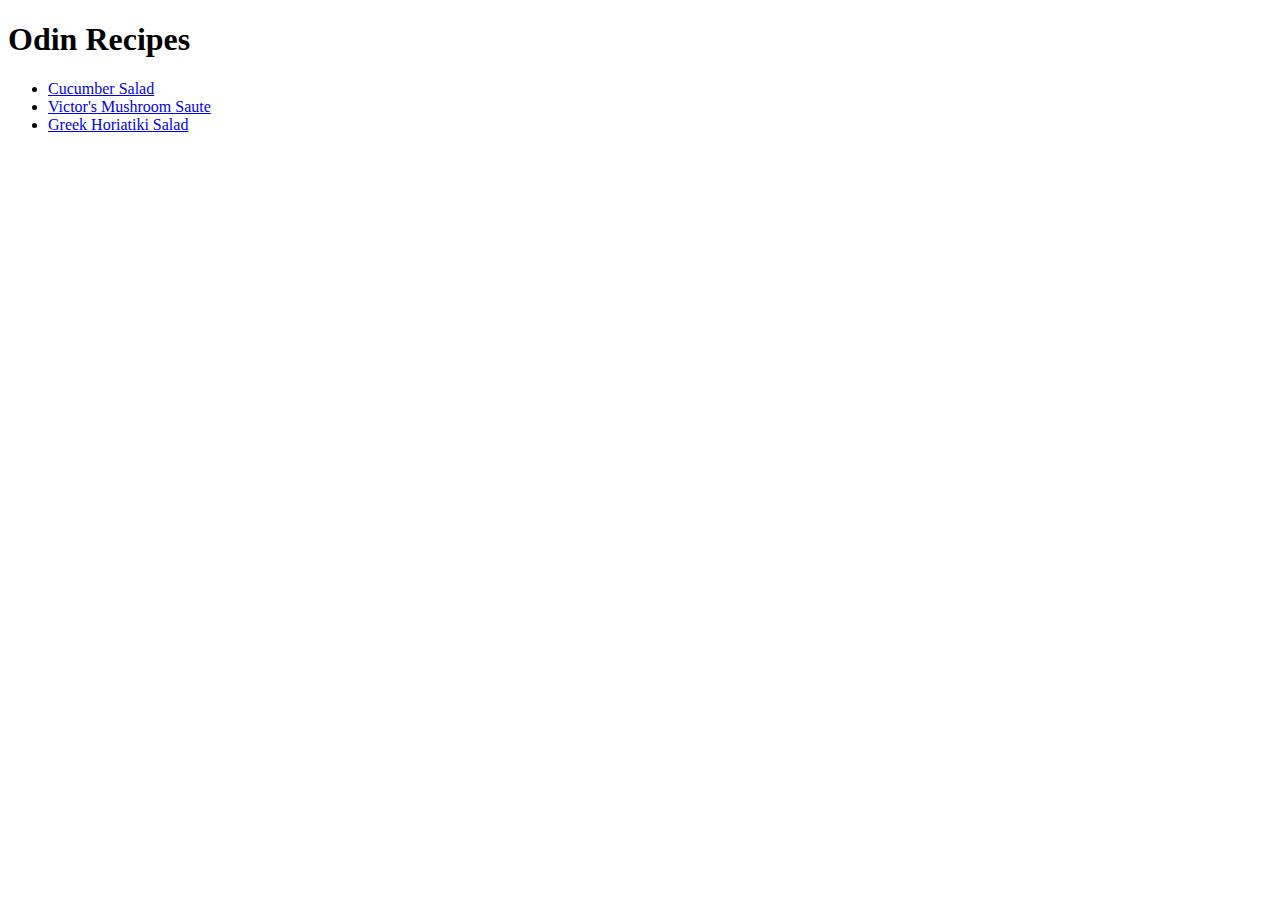
==== index.html @ 9aae9d5a "test commit message" ====
<!DOCTYPE html>
<html lang="en">
<head>
    <meta charset="UTF-8">
    <meta name="viewport" content="width=device-width, initial-scale=1.0">
    <title>Some Recipes</title>
</head>
<body>
    <h1>Odin Recipes</h1>
    <ul>
        <li><a href="recipes/cucumber-salad.html">Cucumber Salad</a></li>
        <li><a href="recipes/mushroom-saute.html">Victor's Mushroom Saute</a></li>
        <li><a href="recipes/greek-horiatiki-salad.html">Greek Horiatiki Salad</a></li>    
    </ul>
</body>
</html>
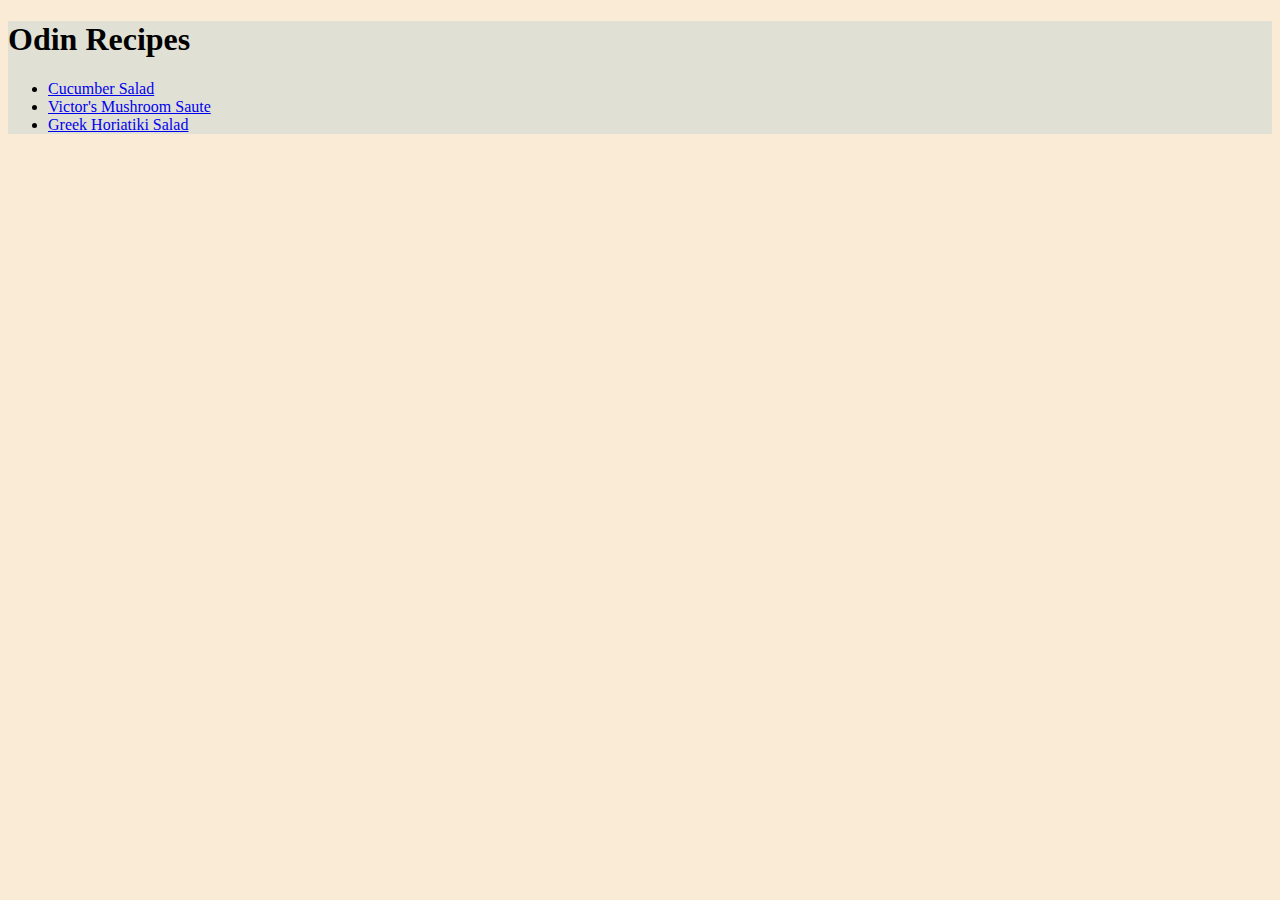
==== commit c41c7caf: "added style.css and linked to html pages" ====
--- a/index.html
+++ b/index.html
@@ -3,14 +3,19 @@
 <head>
     <meta charset="UTF-8">
     <meta name="viewport" content="width=device-width, initial-scale=1.0">
-    <title>Some Recipes</title>
+    <title>Some Recipes`</title>
+    <link rel="stylesheet" href="style.css">
 </head>
 <body>
-    <h1>Odin Recipes</h1>
-    <ul>
-        <li><a href="recipes/cucumber-salad.html">Cucumber Salad</a></li>
-        <li><a href="recipes/mushroom-saute.html">Victor's Mushroom Saute</a></li>
-        <li><a href="recipes/greek-horiatiki-salad.html">Greek Horiatiki Salad</a></li>    
-    </ul>
+    <div class="content">
+        <h1 class="header">Odin Recipes</h1>
+       <div class="links">
+        <ul class="list">
+            <li><a href="recipes/cucumber-salad.html">Cucumber Salad</a></li>
+            <li><a href="recipes/mushroom-saute.html">Victor's Mushroom Saute</a></li>
+            <li><a href="recipes/greek-horiatiki-salad.html">Greek Horiatiki Salad</a></li>    
+        </ul>
+       </div>
+    </div>
 </body>
 </html>--- a/style.css
+++ b/style.css
@@ -0,0 +1,17 @@
+body {
+    background-color: antiquewhite;
+}
+
+.content {
+background-color: rgb(224, 224, 213);
+}
+
+.have {
+    background-color: bisque;
+    font-weight: bold;
+}
+
+img {
+    max-width: 300px;
+    height: auto;
+}